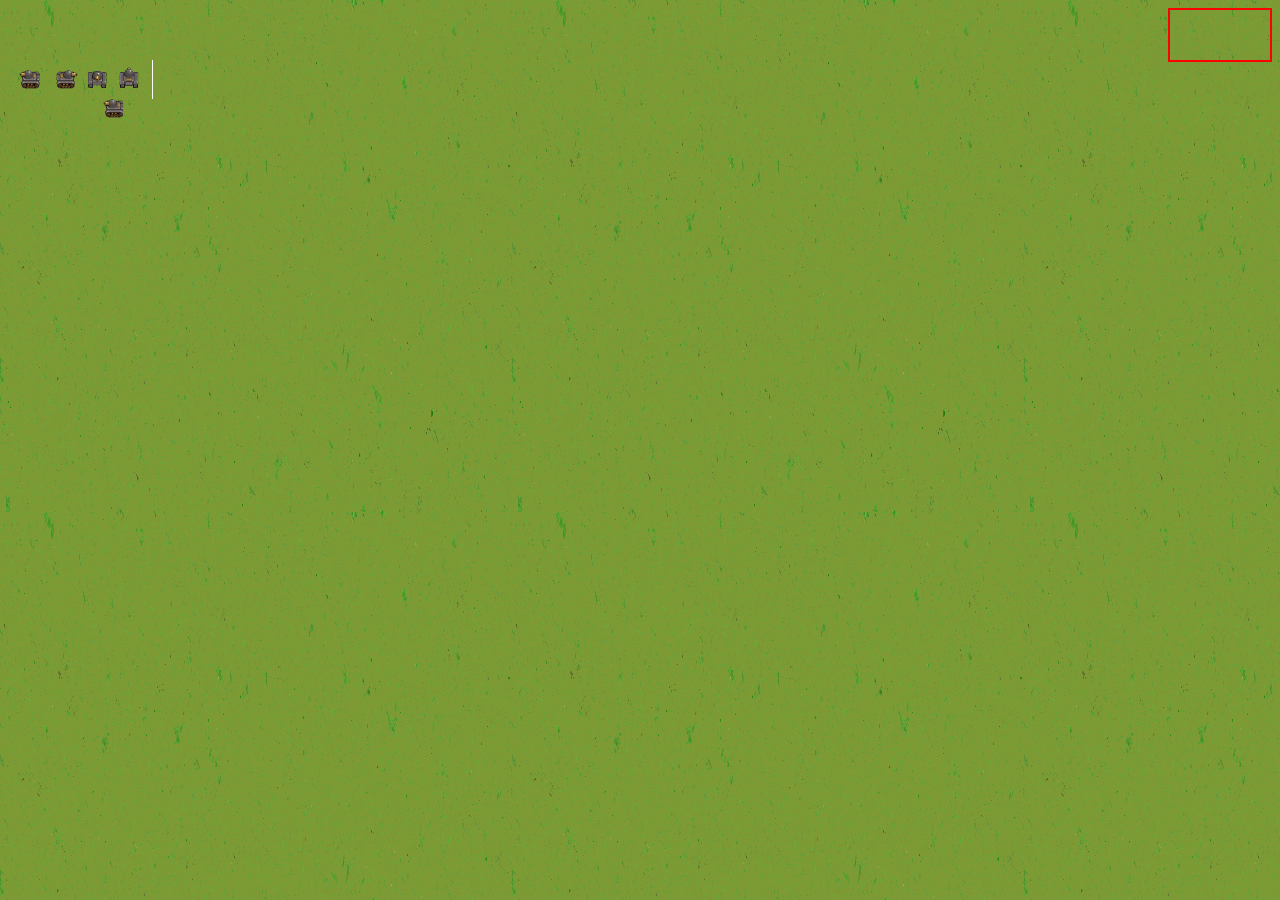
==== task4_v1/game.html @ 3d3730f0 "task4v1" ====
<!DOCTYPE html>
<html lang="en">
<head>
  <meta charset="UTF-8">
  <link rel="stylesheet" href="style/style.css">
  <title>Tank</title>
  <script src="js/script.js"></script>
</head>
<body>
  <div class="gameinfo" id="infogame"></div>
  <div id="weapon"></div>
  <div id="weaponE"></div>
  <div class="tank" id="Tanchik"></div>
  <audio id="player" src="sound/move.mp3"></audio>
  <audio id="gun_sound" src="sound/fire.mp3"></audio>
  <div id="enemys"></div>

</body>
</html>
---- task4_v1/style/style.css ----
.tank
{
    width: 32px;
    height: 39px;
    position: absolute;
    background: url("../img/t34.png");
}

body
{
    background: url("../img/background2.png");
}

.gameinfo
{
    float: right;
    width: 100px;
    height: 50px;
    border: 2px solid red;
}
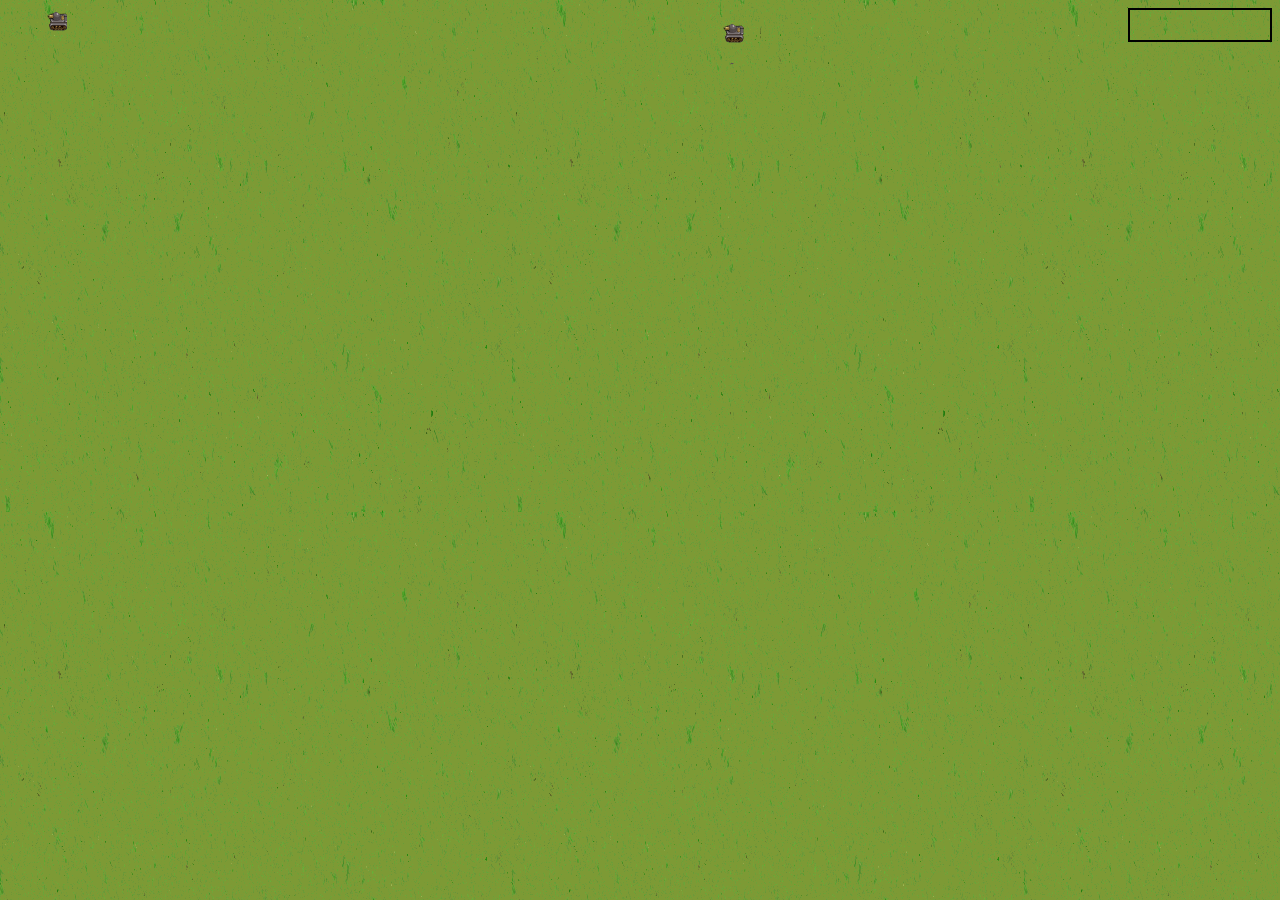
==== commit 8e15e095: "amendments" ====
--- a/task4_v1/game.html
+++ b/task4_v1/game.html
@@ -7,7 +7,10 @@
   <script src="js/script.js"></script>
 </head>
 <body>
-  <div class="gameinfo" id="infogame"></div>
+  <div class="gameinfo" id="infogame">
+    <div class="bulletinfo" id="infobullet"></div>
+    <div class="killsinfo" id="infokills"></div>
+  </div>
   <div id="weapon"></div>
   <div id="weaponE"></div>
   <div class="tank" id="Tanchik"></div>
--- a/task4_v1/style/style.css
+++ b/task4_v1/style/style.css
@@ -14,7 +14,21 @@
 .gameinfo
 {
     float: right;
-    width: 100px;
-    height: 50px;
-    border: 2px solid red;
+    width: 140px;
+    height: 30px;
+    border: 2px solid ;
+}
+
+.killsinfo
+{
+    float: right;
+    width: 50px;
+    height: 30px;
+}
+
+.bulletinfo
+{
+    float: left;
+    width: 90px;
+    height: 30px;
 }
